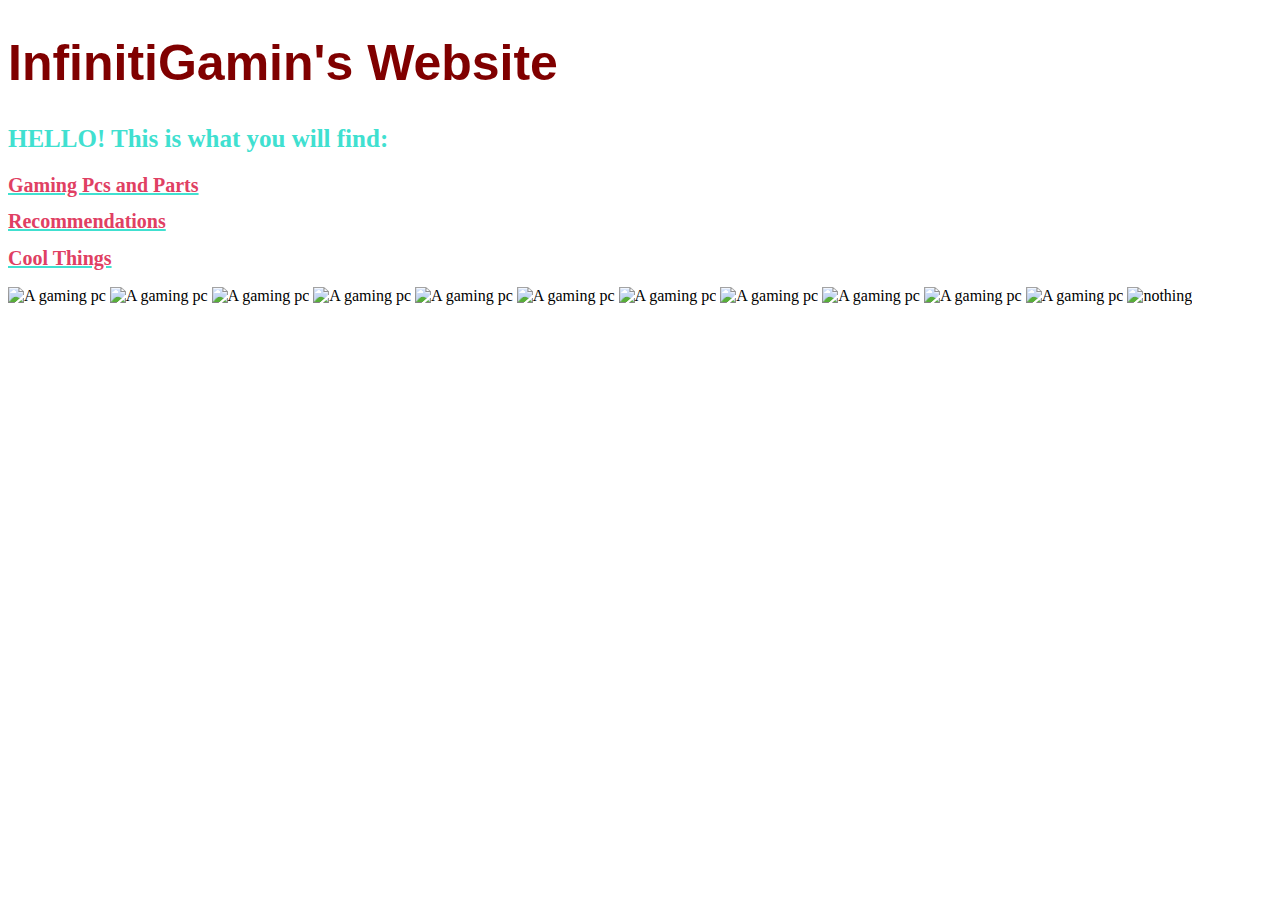
==== index.html @ 03af0e42 "Add files via upload" ====
<!DOCTYPE html>
<html lang="en">

<head>
    <meta charset="UTF-8">
    <meta name="viewport" content="width=device-width, initial-scale=1.0">
    <title>My First Webpage</title>
    <link rel="stylesheet" href="styles.css">

</head>


<body>
    <h1 id="title">InfinitiGamin's Website</h1>


    <h2 id="subtitle"> HELLO! This is what you will find: </h2>
    </p>

        <a href="gaming-pcs.html">
            <h1 id="gamingpcs">Gaming Pcs and Parts</h1>
        </a>

        <a href="recommendations.html">
            <h1 id="recommendations">Recommendations</h1>
        </a>

        <a href="CoolThings.html">
            <h1 id="CoolThings">Cool Things</h1>
        </a>

    </a>
    

    

    <img src="./images/gamingpc.webp" alt="A gaming pc" width="250" height="300">
    <img src="/images/Lian Li PC.webp" alt="A gaming pc" width="300" height="300">
    <img src="/images/Gaming pc 3.webp" alt="A gaming pc" width="300" height="300">
    <img src="/images/Gamingpc10.jpg" alt="A gaming pc" width="300" height="300">
    <img src="/images/Gaming pc 4.webp" alt="A gaming pc" width="300" height="300">
    <img src="/images/Gamingpc4.webp" alt="A gaming pc" width="300" height="300">
    <img src="/images/gaming pc 5.webp" alt="A gaming pc" width="300" height="300">
    <img src="/images/Gaminpg6.webp" alt="A gaming pc" width="300" height="300">
    <img src="/images/Gamingpc7.webp" alt="A gaming pc" width="300" height="300">
    <img src="/images/Gamingpc9.webp" alt="A gaming pc" width="300" height="300">
    <img src="/images/Gamingpc8.webp" alt="A gaming pc" width="500" height="300">
    
    

    <img src="./images/white 2.0.png" alt="nothing" width="500" height="200">




</body>

</html>
---- styles.css ----
#title{
    font-size: 50px;
    color: maroon;
    font-family: arial, sans-serif;
    font-weight: 900;
}
a{
    font-size: 20px;
    color: turquoise;
}
#subtitle{
    font-size: 25px;
    color: turquoise;
}

li{
    font-size: 20px;
    color: maroon;
}
#gamingpcs{
    font-size: 20px;
    color: rgb(224, 64, 99);
}
#recommendations{
    font-size: 20px;
    color: rgb(224, 64, 99);
}
#CoolThings{
    font-size: 20px;
    color: rgb(224, 64, 99);
}
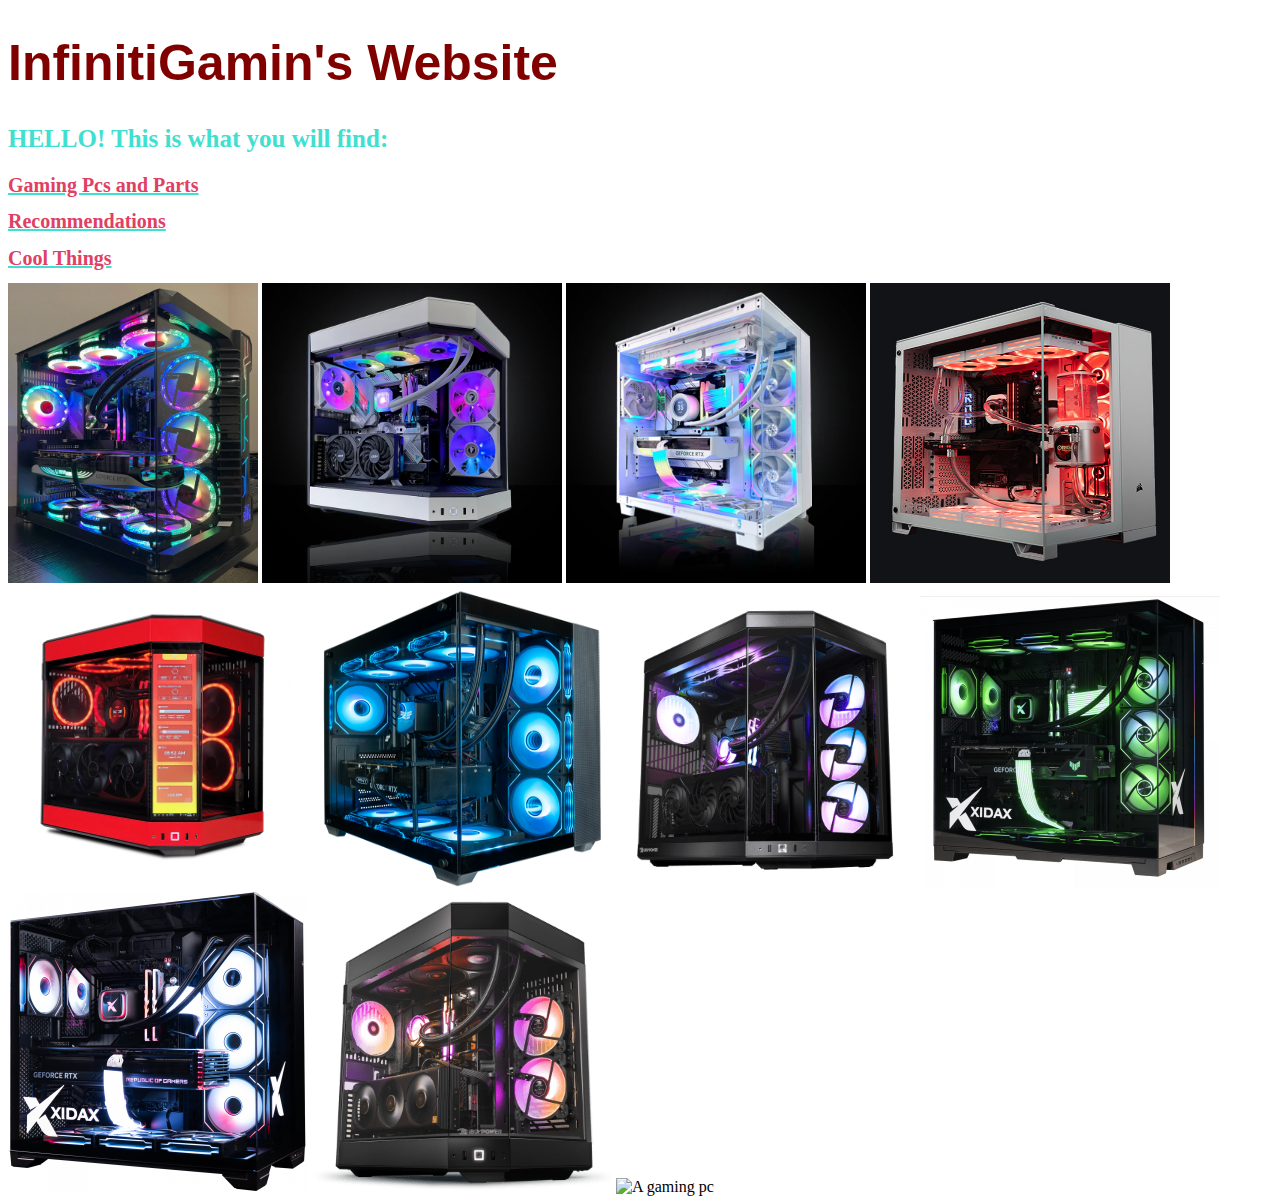
==== commit 8e057ec9: "Add files via upload" ====
--- a/index.html
+++ b/index.html
@@ -35,16 +35,16 @@
     
 
     <img src="./images/gamingpc.webp" alt="A gaming pc" width="250" height="300">
-    <img src="/images/Lian Li PC.webp" alt="A gaming pc" width="300" height="300">
-    <img src="/images/Gaming pc 3.webp" alt="A gaming pc" width="300" height="300">
-    <img src="/images/Gamingpc10.jpg" alt="A gaming pc" width="300" height="300">
-    <img src="/images/Gaming pc 4.webp" alt="A gaming pc" width="300" height="300">
-    <img src="/images/Gamingpc4.webp" alt="A gaming pc" width="300" height="300">
-    <img src="/images/gaming pc 5.webp" alt="A gaming pc" width="300" height="300">
-    <img src="/images/Gaminpg6.webp" alt="A gaming pc" width="300" height="300">
-    <img src="/images/Gamingpc7.webp" alt="A gaming pc" width="300" height="300">
-    <img src="/images/Gamingpc9.webp" alt="A gaming pc" width="300" height="300">
-    <img src="/images/Gamingpc8.webp" alt="A gaming pc" width="500" height="300">
+    <img src="./images/Lian Li PC.webp" alt="A gaming pc" width="300" height="300">
+    <img src="./images/Gaming pc 3.webp" alt="A gaming pc" width="300" height="300">
+    <img src="./images/Gamingpc10.jpg" alt="A gaming pc" width="300" height="300">
+    <img src="./images/Gaming pc 4.webp" alt="A gaming pc" width="300" height="300">
+    <img src="./images/Gamingpc4.webp" alt="A gaming pc" width="300" height="300">
+    <img src="./images/gaming pc 5.webp" alt="A gaming pc" width="300" height="300">
+    <img src="./images/Gaminpg6.webp" alt="A gaming pc" width="300" height="300">
+    <img src="./images/Gamingpc7.webp" alt="A gaming pc" width="300" height="300">
+    <img src="./images/Gamingpc9.webp" alt="A gaming pc" width="300" height="300">
+    <img src="./images/Gamingpc8.webp" alt="A gaming pc" width="500" height="300">
     
     
 
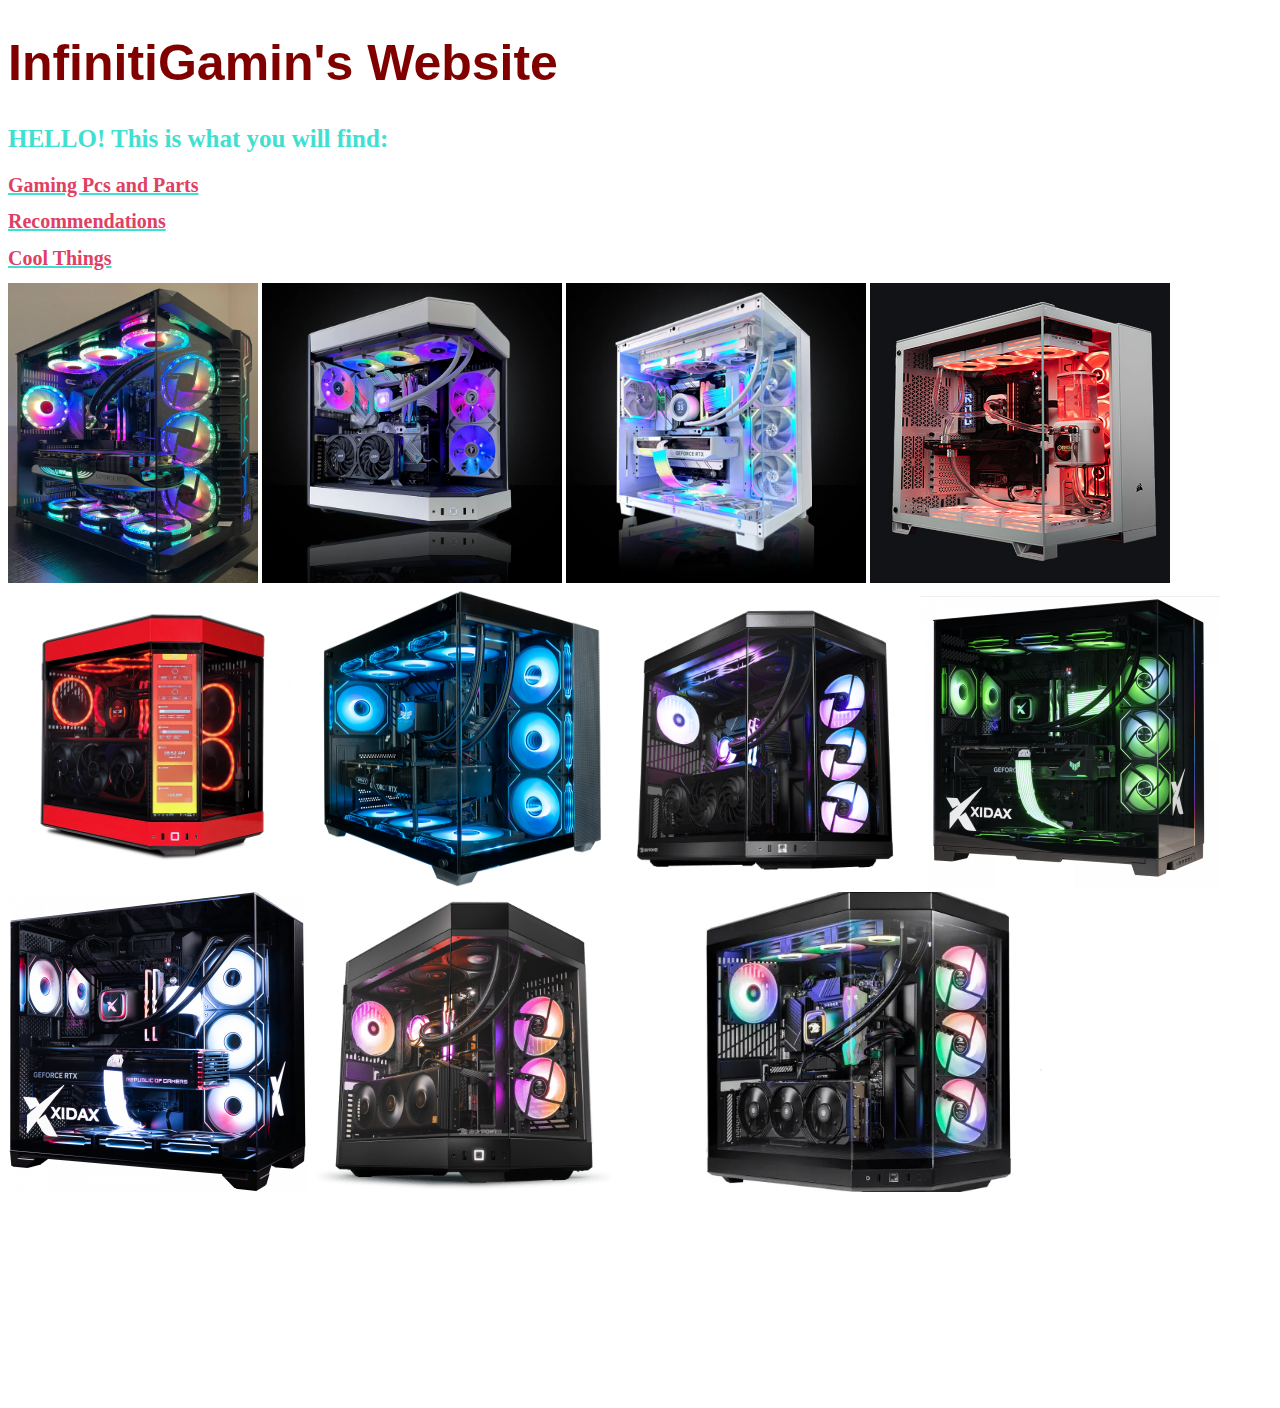
==== commit 22ae613b: "Add files via upload" ====
--- a/index.html
+++ b/index.html
@@ -25,7 +25,7 @@
             <h1 id="recommendations">Recommendations</h1>
         </a>
 
-        <a href="CoolThings.html">
+        <a href="coolthings.html">
             <h1 id="CoolThings">Cool Things</h1>
         </a>
 
@@ -44,7 +44,7 @@
     <img src="./images/Gaminpg6.webp" alt="A gaming pc" width="300" height="300">
     <img src="./images/Gamingpc7.webp" alt="A gaming pc" width="300" height="300">
     <img src="./images/Gamingpc9.webp" alt="A gaming pc" width="300" height="300">
-    <img src="./images/Gamingpc8.webp" alt="A gaming pc" width="500" height="300">
+    <img src="./images/gamingpc8.webp" alt="A gaming pc" width="500" height="300">
     
     
 
